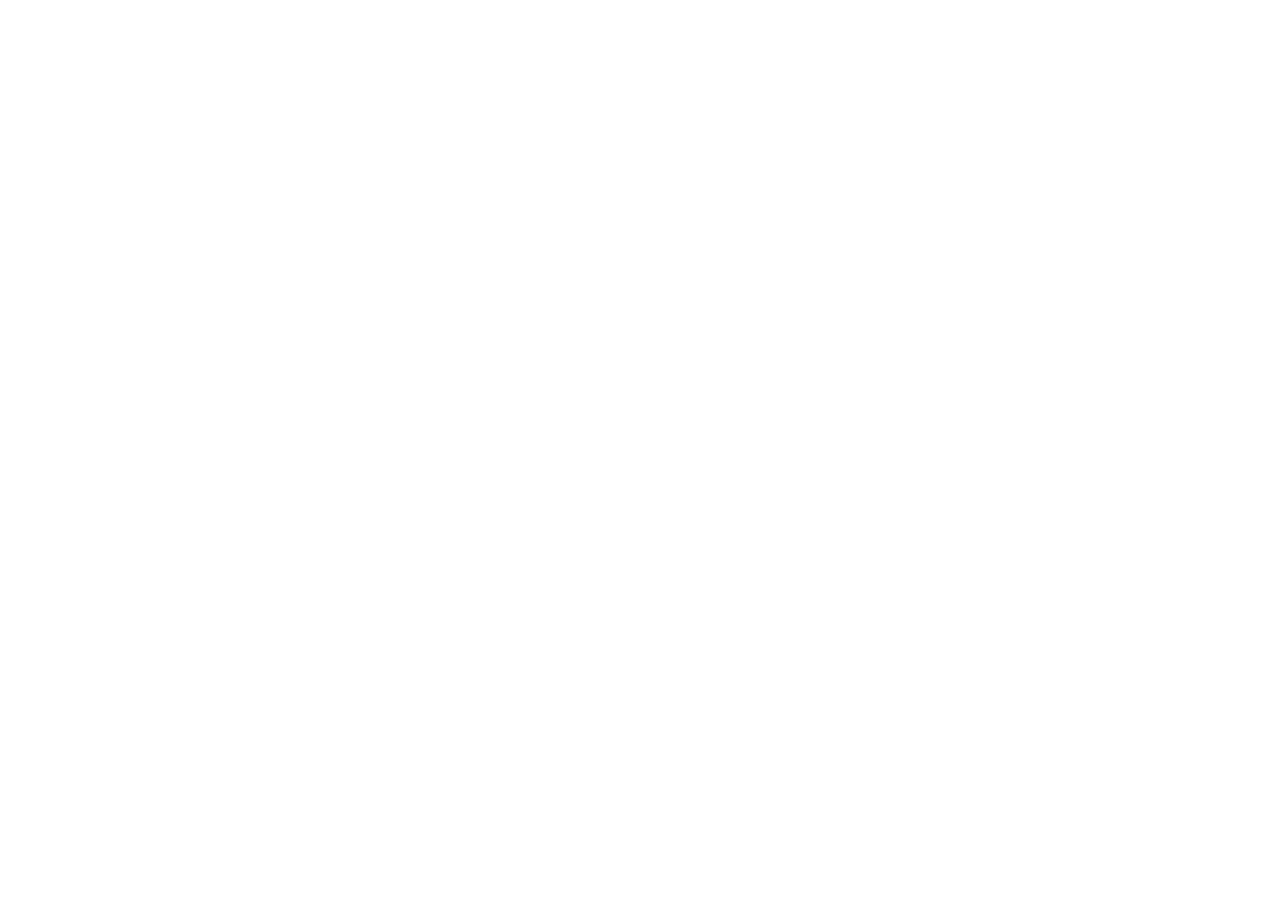
==== index.html @ eb6f5636 "Updates" ====
<!DOCTYPE html><html lang="en"><head><meta charSet="utf-8"/><meta name="viewport" content="width=device-width, initial-scale=1"/><link rel="stylesheet" href="/unstackle/_next/static/css/f860bc99dba20f54.css" data-precedence="next"/><link rel="stylesheet" href="/unstackle/_next/static/css/ccdade377ac1e5ee.css" data-precedence="next"/><link rel="preload" as="script" fetchPriority="low" href="/unstackle/_next/static/chunks/webpack-513fe862431f02fe.js"/><script src="/unstackle/_next/static/chunks/4bd1b696-52a6696c08e3276c.js" async=""></script><script src="/unstackle/_next/static/chunks/684-deca017d945ac1a1.js" async=""></script><script src="/unstackle/_next/static/chunks/main-app-4f8acdaeea503a58.js" async=""></script><script src="/unstackle/_next/static/chunks/app/page-5dadd4a5170f96e7.js" async=""></script><title>Create Next App</title><meta name="description" content="Generated by create next app"/><link rel="icon" href="/unstackle/favicon.ico" type="image/x-icon" sizes="16x16"/><script>document.querySelectorAll('body link[rel="icon"], body link[rel="apple-touch-icon"]').forEach(el => document.head.appendChild(el))</script><script src="/unstackle/_next/static/chunks/polyfills-42372ed130431b0a.js" noModule=""></script></head><body class="__variable_40a84e __variable_5929ae antialiased"><main class="min-h-screen bg-white flex items-center justify-center"></main><!--$--><!--/$--><!--$--><!--/$--><script src="/unstackle/_next/static/chunks/webpack-513fe862431f02fe.js" async=""></script><script>(self.__next_f=self.__next_f||[]).push([0])</script><script>self.__next_f.push([1,"1:\"$Sreact.fragment\"\n2:I[7555,[],\"\"]\n3:I[1295,[],\"\"]\n4:I[894,[],\"ClientPageRoot\"]\n5:I[4367,[\"974\",\"static/chunks/app/page-5dadd4a5170f96e7.js\"],\"default\"]\n8:I[9665,[],\"MetadataBoundary\"]\na:I[9665,[],\"OutletBoundary\"]\nd:I[4911,[],\"AsyncMetadataOutlet\"]\nf:I[9665,[],\"ViewportBoundary\"]\n11:I[6614,[],\"\"]\n:HL[\"/unstackle/_next/static/css/f860bc99dba20f54.css\",\"style\"]\n:HL[\"/unstackle/_next/static/css/ccdade377ac1e5ee.css\",\"style\"]\n"])</script><script>self.__next_f.push([1,"0:{\"P\":null,\"b\":\"cElQB1VD5vt77hAyGynAF\",\"p\":\"/unstackle\",\"c\":[\"\",\"\"],\"i\":false,\"f\":[[[\"\",{\"children\":[\"__PAGE__\",{}]},\"$undefined\",\"$undefined\",true],[\"\",[\"$\",\"$1\",\"c\",{\"children\":[[[\"$\",\"link\",\"0\",{\"rel\":\"stylesheet\",\"href\":\"/unstackle/_next/static/css/f860bc99dba20f54.css\",\"precedence\":\"next\",\"crossOrigin\":\"$undefined\",\"nonce\":\"$undefined\"}],[\"$\",\"link\",\"1\",{\"rel\":\"stylesheet\",\"href\":\"/unstackle/_next/static/css/ccdade377ac1e5ee.css\",\"precedence\":\"next\",\"crossOrigin\":\"$undefined\",\"nonce\":\"$undefined\"}]],[\"$\",\"html\",null,{\"lang\":\"en\",\"children\":[\"$\",\"body\",null,{\"className\":\"__variable_40a84e __variable_5929ae antialiased\",\"children\":[\"$\",\"$L2\",null,{\"parallelRouterKey\":\"children\",\"error\":\"$undefined\",\"errorStyles\":\"$undefined\",\"errorScripts\":\"$undefined\",\"template\":[\"$\",\"$L3\",null,{}],\"templateStyles\":\"$undefined\",\"templateScripts\":\"$undefined\",\"notFound\":[[[\"$\",\"title\",null,{\"children\":\"404: This page could not be found.\"}],[\"$\",\"div\",null,{\"style\":{\"fontFamily\":\"system-ui,\\\"Segoe UI\\\",Roboto,Helvetica,Arial,sans-serif,\\\"Apple Color Emoji\\\",\\\"Segoe UI Emoji\\\"\",\"height\":\"100vh\",\"textAlign\":\"center\",\"display\":\"flex\",\"flexDirection\":\"column\",\"alignItems\":\"center\",\"justifyContent\":\"center\"},\"children\":[\"$\",\"div\",null,{\"children\":[[\"$\",\"style\",null,{\"dangerouslySetInnerHTML\":{\"__html\":\"body{color:#000;background:#fff;margin:0}.next-error-h1{border-right:1px solid rgba(0,0,0,.3)}@media (prefers-color-scheme:dark){body{color:#fff;background:#000}.next-error-h1{border-right:1px solid rgba(255,255,255,.3)}}\"}}],[\"$\",\"h1\",null,{\"className\":\"next-error-h1\",\"style\":{\"display\":\"inline-block\",\"margin\":\"0 20px 0 0\",\"padding\":\"0 23px 0 0\",\"fontSize\":24,\"fontWeight\":500,\"verticalAlign\":\"top\",\"lineHeight\":\"49px\"},\"children\":404}],[\"$\",\"div\",null,{\"style\":{\"display\":\"inline-block\"},\"children\":[\"$\",\"h2\",null,{\"style\":{\"fontSize\":14,\"fontWeight\":400,\"lineHeight\":\"49px\",\"margin\":0},\"children\":\"This page could not be found.\"}]}]]}]}]],[]],\"forbidden\":\"$undefined\",\"unauthorized\":\"$undefined\"}]}]}]]}],{\"children\":[\"__PAGE__\",[\"$\",\"$1\",\"c\",{\"children\":[[\"$\",\"$L4\",null,{\"Component\":\"$5\",\"searchParams\":{},\"params\":{},\"promises\":[\"$@6\",\"$@7\"]}],[\"$\",\"$L8\",null,{\"children\":\"$L9\"}],null,[\"$\",\"$La\",null,{\"children\":[\"$Lb\",\"$Lc\",[\"$\",\"$Ld\",null,{\"promise\":\"$@e\"}]]}]]}],{},null,false]},null,false],[\"$\",\"$1\",\"h\",{\"children\":[null,[\"$\",\"$1\",\"nQ6fgHD3MFF5E-2fPefAX\",{\"children\":[[\"$\",\"$Lf\",null,{\"children\":\"$L10\"}],null]}],null]}],false]],\"m\":\"$undefined\",\"G\":[\"$11\",\"$undefined\"],\"s\":false,\"S\":true}\n"])</script><script>self.__next_f.push([1,"12:\"$Sreact.suspense\"\n13:I[4911,[],\"AsyncMetadata\"]\n6:{}\n7:{}\n9:[\"$\",\"$12\",null,{\"fallback\":null,\"children\":[\"$\",\"$L13\",null,{\"promise\":\"$@14\"}]}]\n"])</script><script>self.__next_f.push([1,"c:null\n"])</script><script>self.__next_f.push([1,"10:[[\"$\",\"meta\",\"0\",{\"charSet\":\"utf-8\"}],[\"$\",\"meta\",\"1\",{\"name\":\"viewport\",\"content\":\"width=device-width, initial-scale=1\"}]]\nb:null\n"])</script><script>self.__next_f.push([1,"14:{\"metadata\":[[\"$\",\"title\",\"0\",{\"children\":\"Create Next App\"}],[\"$\",\"meta\",\"1\",{\"name\":\"description\",\"content\":\"Generated by create next app\"}],[\"$\",\"link\",\"2\",{\"rel\":\"icon\",\"href\":\"/unstackle/favicon.ico\",\"type\":\"image/x-icon\",\"sizes\":\"16x16\"}]],\"error\":null,\"digest\":\"$undefined\"}\ne:{\"metadata\":\"$14:metadata\",\"error\":null,\"digest\":\"$undefined\"}\n"])</script></body></html>
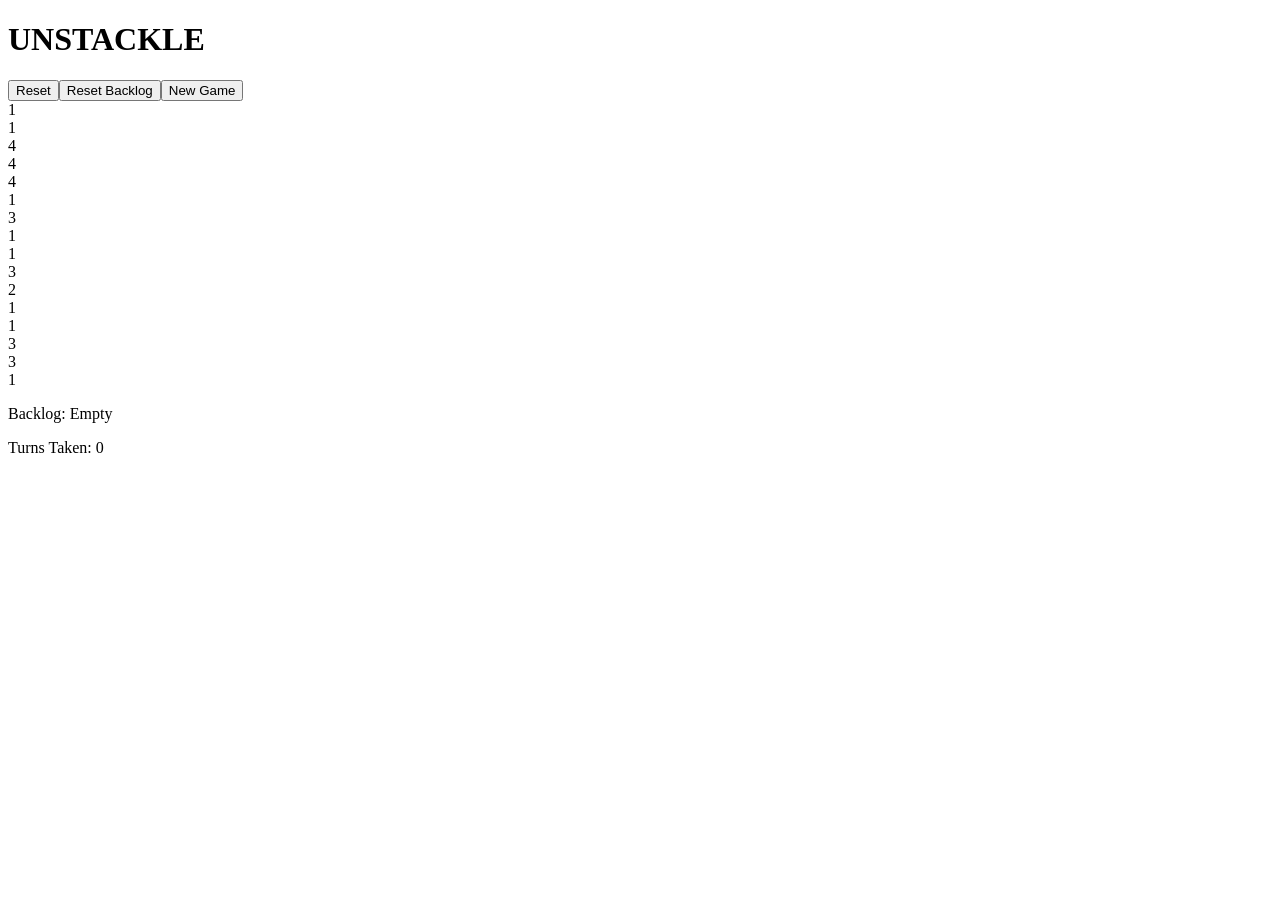
==== commit 3cbc4e7a: "Updates" ====
--- a/index.html
+++ b/index.html
@@ -1 +1,49 @@
-<!DOCTYPE html><html lang="en"><head><meta charSet="utf-8"/><meta name="viewport" content="width=device-width, initial-scale=1"/><link rel="stylesheet" href="/unstackle/_next/static/css/f860bc99dba20f54.css" data-precedence="next"/><link rel="stylesheet" href="/unstackle/_next/static/css/ccdade377ac1e5ee.css" data-precedence="next"/><link rel="preload" as="script" fetchPriority="low" href="/unstackle/_next/static/chunks/webpack-513fe862431f02fe.js"/><script src="/unstackle/_next/static/chunks/4bd1b696-52a6696c08e3276c.js" async=""></script><script src="/unstackle/_next/static/chunks/684-deca017d945ac1a1.js" async=""></script><script src="/unstackle/_next/static/chunks/main-app-4f8acdaeea503a58.js" async=""></script><script src="/unstackle/_next/static/chunks/app/page-5dadd4a5170f96e7.js" async=""></script><title>Create Next App</title><meta name="description" content="Generated by create next app"/><link rel="icon" href="/unstackle/favicon.ico" type="image/x-icon" sizes="16x16"/><script>document.querySelectorAll('body link[rel="icon"], body link[rel="apple-touch-icon"]').forEach(el => document.head.appendChild(el))</script><script src="/unstackle/_next/static/chunks/polyfills-42372ed130431b0a.js" noModule=""></script></head><body class="__variable_40a84e __variable_5929ae antialiased"><main class="min-h-screen bg-white flex items-center justify-center"></main><!--$--><!--/$--><!--$--><!--/$--><script src="/unstackle/_next/static/chunks/webpack-513fe862431f02fe.js" async=""></script><script>(self.__next_f=self.__next_f||[]).push([0])</script><script>self.__next_f.push([1,"1:\"$Sreact.fragment\"\n2:I[7555,[],\"\"]\n3:I[1295,[],\"\"]\n4:I[894,[],\"ClientPageRoot\"]\n5:I[4367,[\"974\",\"static/chunks/app/page-5dadd4a5170f96e7.js\"],\"default\"]\n8:I[9665,[],\"MetadataBoundary\"]\na:I[9665,[],\"OutletBoundary\"]\nd:I[4911,[],\"AsyncMetadataOutlet\"]\nf:I[9665,[],\"ViewportBoundary\"]\n11:I[6614,[],\"\"]\n:HL[\"/unstackle/_next/static/css/f860bc99dba20f54.css\",\"style\"]\n:HL[\"/unstackle/_next/static/css/ccdade377ac1e5ee.css\",\"style\"]\n"])</script><script>self.__next_f.push([1,"0:{\"P\":null,\"b\":\"cElQB1VD5vt77hAyGynAF\",\"p\":\"/unstackle\",\"c\":[\"\",\"\"],\"i\":false,\"f\":[[[\"\",{\"children\":[\"__PAGE__\",{}]},\"$undefined\",\"$undefined\",true],[\"\",[\"$\",\"$1\",\"c\",{\"children\":[[[\"$\",\"link\",\"0\",{\"rel\":\"stylesheet\",\"href\":\"/unstackle/_next/static/css/f860bc99dba20f54.css\",\"precedence\":\"next\",\"crossOrigin\":\"$undefined\",\"nonce\":\"$undefined\"}],[\"$\",\"link\",\"1\",{\"rel\":\"stylesheet\",\"href\":\"/unstackle/_next/static/css/ccdade377ac1e5ee.css\",\"precedence\":\"next\",\"crossOrigin\":\"$undefined\",\"nonce\":\"$undefined\"}]],[\"$\",\"html\",null,{\"lang\":\"en\",\"children\":[\"$\",\"body\",null,{\"className\":\"__variable_40a84e __variable_5929ae antialiased\",\"children\":[\"$\",\"$L2\",null,{\"parallelRouterKey\":\"children\",\"error\":\"$undefined\",\"errorStyles\":\"$undefined\",\"errorScripts\":\"$undefined\",\"template\":[\"$\",\"$L3\",null,{}],\"templateStyles\":\"$undefined\",\"templateScripts\":\"$undefined\",\"notFound\":[[[\"$\",\"title\",null,{\"children\":\"404: This page could not be found.\"}],[\"$\",\"div\",null,{\"style\":{\"fontFamily\":\"system-ui,\\\"Segoe UI\\\",Roboto,Helvetica,Arial,sans-serif,\\\"Apple Color Emoji\\\",\\\"Segoe UI Emoji\\\"\",\"height\":\"100vh\",\"textAlign\":\"center\",\"display\":\"flex\",\"flexDirection\":\"column\",\"alignItems\":\"center\",\"justifyContent\":\"center\"},\"children\":[\"$\",\"div\",null,{\"children\":[[\"$\",\"style\",null,{\"dangerouslySetInnerHTML\":{\"__html\":\"body{color:#000;background:#fff;margin:0}.next-error-h1{border-right:1px solid rgba(0,0,0,.3)}@media (prefers-color-scheme:dark){body{color:#fff;background:#000}.next-error-h1{border-right:1px solid rgba(255,255,255,.3)}}\"}}],[\"$\",\"h1\",null,{\"className\":\"next-error-h1\",\"style\":{\"display\":\"inline-block\",\"margin\":\"0 20px 0 0\",\"padding\":\"0 23px 0 0\",\"fontSize\":24,\"fontWeight\":500,\"verticalAlign\":\"top\",\"lineHeight\":\"49px\"},\"children\":404}],[\"$\",\"div\",null,{\"style\":{\"display\":\"inline-block\"},\"children\":[\"$\",\"h2\",null,{\"style\":{\"fontSize\":14,\"fontWeight\":400,\"lineHeight\":\"49px\",\"margin\":0},\"children\":\"This page could not be found.\"}]}]]}]}]],[]],\"forbidden\":\"$undefined\",\"unauthorized\":\"$undefined\"}]}]}]]}],{\"children\":[\"__PAGE__\",[\"$\",\"$1\",\"c\",{\"children\":[[\"$\",\"$L4\",null,{\"Component\":\"$5\",\"searchParams\":{},\"params\":{},\"promises\":[\"$@6\",\"$@7\"]}],[\"$\",\"$L8\",null,{\"children\":\"$L9\"}],null,[\"$\",\"$La\",null,{\"children\":[\"$Lb\",\"$Lc\",[\"$\",\"$Ld\",null,{\"promise\":\"$@e\"}]]}]]}],{},null,false]},null,false],[\"$\",\"$1\",\"h\",{\"children\":[null,[\"$\",\"$1\",\"nQ6fgHD3MFF5E-2fPefAX\",{\"children\":[[\"$\",\"$Lf\",null,{\"children\":\"$L10\"}],null]}],null]}],false]],\"m\":\"$undefined\",\"G\":[\"$11\",\"$undefined\"],\"s\":false,\"S\":true}\n"])</script><script>self.__next_f.push([1,"12:\"$Sreact.suspense\"\n13:I[4911,[],\"AsyncMetadata\"]\n6:{}\n7:{}\n9:[\"$\",\"$12\",null,{\"fallback\":null,\"children\":[\"$\",\"$L13\",null,{\"promise\":\"$@14\"}]}]\n"])</script><script>self.__next_f.push([1,"c:null\n"])</script><script>self.__next_f.push([1,"10:[[\"$\",\"meta\",\"0\",{\"charSet\":\"utf-8\"}],[\"$\",\"meta\",\"1\",{\"name\":\"viewport\",\"content\":\"width=device-width, initial-scale=1\"}]]\nb:null\n"])</script><script>self.__next_f.push([1,"14:{\"metadata\":[[\"$\",\"title\",\"0\",{\"children\":\"Create Next App\"}],[\"$\",\"meta\",\"1\",{\"name\":\"description\",\"content\":\"Generated by create next app\"}],[\"$\",\"link\",\"2\",{\"rel\":\"icon\",\"href\":\"/unstackle/favicon.ico\",\"type\":\"image/x-icon\",\"sizes\":\"16x16\"}]],\"error\":null,\"digest\":\"$undefined\"}\ne:{\"metadata\":\"$14:metadata\",\"error\":null,\"digest\":\"$undefined\"}\n"])</script></body></html>+<!DOCTYPE html><html lang="en"><head><meta charSet="utf-8"/><meta name="viewport" content="width=device-width, initial-scale=1"/><link rel="stylesheet" href="/unstackle/_next/static/css/f860bc99dba20f54.css" data-precedence="next"/><link rel="stylesheet" href="/unstackle/_next/static/css/ccdade377ac1e5ee.css" data-precedence="next"/><link rel="preload" as="script" fetchPriority="low" href="/unstackle/_next/static/chunks/webpack-513fe862431f02fe.js"/><script src="/unstackle/_next/static/chunks/4bd1b696-18452535c1c4862d.js" async=""></script><script src="/unstackle/_next/static/chunks/684-f4107c639ced3c02.js" async=""></script><script src="/unstackle/_next/static/chunks/main-app-4f8acdaeea503a58.js" async=""></script><script src="/unstackle/_next/static/chunks/app/page-ff07bbb9d4d0e78f.js" async=""></script><title>Create Next App</title><meta name="description" content="Generated by create next app"/><link rel="icon" href="/unstackle/favicon.ico" type="image/x-icon" sizes="16x16"/><script>document.querySelectorAll('body link[rel="icon"], body link[rel="apple-touch-icon"]').forEach(el => document.head.appendChild(el))</script><script src="/unstackle/_next/static/chunks/polyfills-42372ed130431b0a.js" noModule=""></script></head><body class="__variable_40a84e __variable_5929ae antialiased"><main class="min-h-screen bg-white flex items-center justify-center"><div class="p-6 flex flex-col items-center"><h1 class="text-4xl font-black mb-4 tracking-wide font-mono">UNSTACKLE</h1><div class="flex space-x-3 mb-6"><button class="bg-green-600 hover:bg-green-700 text-white px-4 py-2 rounded">Reset</button><button class="bg-yellow-500 hover:bg-yellow-600 text-white px-4 py-2 rounded">Reset Backlog</button><button class="bg-red-600 hover:bg-red-700 text-white px-4 py-2 rounded">New Game</button></div><div class="grid grid-cols-4 gap-2"><div class="w-16 h-16 text-lg font-bold flex items-center justify-center border rounded select-none transition
+                  bg-blue-600 text-white hover:bg-blue-700 cursor-pointer
+                  
+                ">1</div><div class="w-16 h-16 text-lg font-bold flex items-center justify-center border rounded select-none transition
+                  bg-blue-600 text-white hover:bg-blue-700 cursor-pointer
+                  
+                ">1</div><div class="w-16 h-16 text-lg font-bold flex items-center justify-center border rounded select-none transition
+                  bg-blue-600 text-white hover:bg-blue-700 cursor-pointer
+                  
+                ">4</div><div class="w-16 h-16 text-lg font-bold flex items-center justify-center border rounded select-none transition
+                  bg-blue-600 text-white hover:bg-blue-700 cursor-pointer
+                  
+                ">4</div><div class="w-16 h-16 text-lg font-bold flex items-center justify-center border rounded select-none transition
+                  bg-blue-600 text-white hover:bg-blue-700 cursor-pointer
+                  
+                ">4</div><div class="w-16 h-16 text-lg font-bold flex items-center justify-center border rounded select-none transition
+                  bg-blue-600 text-white hover:bg-blue-700 cursor-pointer
+                  
+                ">1</div><div class="w-16 h-16 text-lg font-bold flex items-center justify-center border rounded select-none transition
+                  bg-blue-600 text-white hover:bg-blue-700 cursor-pointer
+                  
+                ">3</div><div class="w-16 h-16 text-lg font-bold flex items-center justify-center border rounded select-none transition
+                  bg-blue-600 text-white hover:bg-blue-700 cursor-pointer
+                  
+                ">1</div><div class="w-16 h-16 text-lg font-bold flex items-center justify-center border rounded select-none transition
+                  bg-blue-600 text-white hover:bg-blue-700 cursor-pointer
+                  
+                ">1</div><div class="w-16 h-16 text-lg font-bold flex items-center justify-center border rounded select-none transition
+                  bg-blue-600 text-white hover:bg-blue-700 cursor-pointer
+                  
+                ">3</div><div class="w-16 h-16 text-lg font-bold flex items-center justify-center border rounded select-none transition
+                  bg-blue-600 text-white hover:bg-blue-700 cursor-pointer
+                  
+                ">2</div><div class="w-16 h-16 text-lg font-bold flex items-center justify-center border rounded select-none transition
+                  bg-blue-600 text-white hover:bg-blue-700 cursor-pointer
+                  
+                ">1</div><div class="w-16 h-16 text-lg font-bold flex items-center justify-center border rounded select-none transition
+                  bg-blue-600 text-white hover:bg-blue-700 cursor-pointer
+                  
+                ">1</div><div class="w-16 h-16 text-lg font-bold flex items-center justify-center border rounded select-none transition
+                  bg-blue-600 text-white hover:bg-blue-700 cursor-pointer
+                  
+                ">3</div><div class="w-16 h-16 text-lg font-bold flex items-center justify-center border rounded select-none transition
+                  bg-blue-600 text-white hover:bg-blue-700 cursor-pointer
+                  
+                ">3</div><div class="w-16 h-16 text-lg font-bold flex items-center justify-center border rounded select-none transition
+                  bg-blue-600 text-white hover:bg-blue-700 cursor-pointer
+                  
+                ">1</div></div><div class="mt-4 space-y-1 text-center"><p>Backlog: <!-- -->Empty</p><p>Turns Taken: <!-- -->0</p></div></div></main><!--$--><!--/$--><!--$--><!--/$--><script src="/unstackle/_next/static/chunks/webpack-513fe862431f02fe.js" async=""></script><script>(self.__next_f=self.__next_f||[]).push([0])</script><script>self.__next_f.push([1,"1:\"$Sreact.fragment\"\n2:I[7555,[],\"\"]\n3:I[1295,[],\"\"]\n4:I[894,[],\"ClientPageRoot\"]\n5:I[4367,[\"974\",\"static/chunks/app/page-ff07bbb9d4d0e78f.js\"],\"default\"]\n8:I[9665,[],\"MetadataBoundary\"]\na:I[9665,[],\"OutletBoundary\"]\nd:I[4911,[],\"AsyncMetadataOutlet\"]\nf:I[9665,[],\"ViewportBoundary\"]\n11:I[6614,[],\"\"]\n:HL[\"/unstackle/_next/static/css/f860bc99dba20f54.css\",\"style\"]\n:HL[\"/unstackle/_next/static/css/ccdade377ac1e5ee.css\",\"style\"]\n"])</script><script>self.__next_f.push([1,"0:{\"P\":null,\"b\":\"plCdBXl5j2zPlgjDdKYYC\",\"p\":\"/unstackle\",\"c\":[\"\",\"\"],\"i\":false,\"f\":[[[\"\",{\"children\":[\"__PAGE__\",{}]},\"$undefined\",\"$undefined\",true],[\"\",[\"$\",\"$1\",\"c\",{\"children\":[[[\"$\",\"link\",\"0\",{\"rel\":\"stylesheet\",\"href\":\"/unstackle/_next/static/css/f860bc99dba20f54.css\",\"precedence\":\"next\",\"crossOrigin\":\"$undefined\",\"nonce\":\"$undefined\"}],[\"$\",\"link\",\"1\",{\"rel\":\"stylesheet\",\"href\":\"/unstackle/_next/static/css/ccdade377ac1e5ee.css\",\"precedence\":\"next\",\"crossOrigin\":\"$undefined\",\"nonce\":\"$undefined\"}]],[\"$\",\"html\",null,{\"lang\":\"en\",\"children\":[\"$\",\"body\",null,{\"className\":\"__variable_40a84e __variable_5929ae antialiased\",\"children\":[\"$\",\"$L2\",null,{\"parallelRouterKey\":\"children\",\"error\":\"$undefined\",\"errorStyles\":\"$undefined\",\"errorScripts\":\"$undefined\",\"template\":[\"$\",\"$L3\",null,{}],\"templateStyles\":\"$undefined\",\"templateScripts\":\"$undefined\",\"notFound\":[[[\"$\",\"title\",null,{\"children\":\"404: This page could not be found.\"}],[\"$\",\"div\",null,{\"style\":{\"fontFamily\":\"system-ui,\\\"Segoe UI\\\",Roboto,Helvetica,Arial,sans-serif,\\\"Apple Color Emoji\\\",\\\"Segoe UI Emoji\\\"\",\"height\":\"100vh\",\"textAlign\":\"center\",\"display\":\"flex\",\"flexDirection\":\"column\",\"alignItems\":\"center\",\"justifyContent\":\"center\"},\"children\":[\"$\",\"div\",null,{\"children\":[[\"$\",\"style\",null,{\"dangerouslySetInnerHTML\":{\"__html\":\"body{color:#000;background:#fff;margin:0}.next-error-h1{border-right:1px solid rgba(0,0,0,.3)}@media (prefers-color-scheme:dark){body{color:#fff;background:#000}.next-error-h1{border-right:1px solid rgba(255,255,255,.3)}}\"}}],[\"$\",\"h1\",null,{\"className\":\"next-error-h1\",\"style\":{\"display\":\"inline-block\",\"margin\":\"0 20px 0 0\",\"padding\":\"0 23px 0 0\",\"fontSize\":24,\"fontWeight\":500,\"verticalAlign\":\"top\",\"lineHeight\":\"49px\"},\"children\":404}],[\"$\",\"div\",null,{\"style\":{\"display\":\"inline-block\"},\"children\":[\"$\",\"h2\",null,{\"style\":{\"fontSize\":14,\"fontWeight\":400,\"lineHeight\":\"49px\",\"margin\":0},\"children\":\"This page could not be found.\"}]}]]}]}]],[]],\"forbidden\":\"$undefined\",\"unauthorized\":\"$undefined\"}]}]}]]}],{\"children\":[\"__PAGE__\",[\"$\",\"$1\",\"c\",{\"children\":[[\"$\",\"$L4\",null,{\"Component\":\"$5\",\"searchParams\":{},\"params\":{},\"promises\":[\"$@6\",\"$@7\"]}],[\"$\",\"$L8\",null,{\"children\":\"$L9\"}],null,[\"$\",\"$La\",null,{\"children\":[\"$Lb\",\"$Lc\",[\"$\",\"$Ld\",null,{\"promise\":\"$@e\"}]]}]]}],{},null,false]},null,false],[\"$\",\"$1\",\"h\",{\"children\":[null,[\"$\",\"$1\",\"0H48AHXFFZ6QJHm5LgnKx\",{\"children\":[[\"$\",\"$Lf\",null,{\"children\":\"$L10\"}],null]}],null]}],false]],\"m\":\"$undefined\",\"G\":[\"$11\",\"$undefined\"],\"s\":false,\"S\":true}\n"])</script><script>self.__next_f.push([1,"12:\"$Sreact.suspense\"\n13:I[4911,[],\"AsyncMetadata\"]\n6:{}\n7:{}\n9:[\"$\",\"$12\",null,{\"fallback\":null,\"children\":[\"$\",\"$L13\",null,{\"promise\":\"$@14\"}]}]\n"])</script><script>self.__next_f.push([1,"c:null\n"])</script><script>self.__next_f.push([1,"10:[[\"$\",\"meta\",\"0\",{\"charSet\":\"utf-8\"}],[\"$\",\"meta\",\"1\",{\"name\":\"viewport\",\"content\":\"width=device-width, initial-scale=1\"}]]\nb:null\n"])</script><script>self.__next_f.push([1,"14:{\"metadata\":[[\"$\",\"title\",\"0\",{\"children\":\"Create Next App\"}],[\"$\",\"meta\",\"1\",{\"name\":\"description\",\"content\":\"Generated by create next app\"}],[\"$\",\"link\",\"2\",{\"rel\":\"icon\",\"href\":\"/unstackle/favicon.ico\",\"type\":\"image/x-icon\",\"sizes\":\"16x16\"}]],\"error\":null,\"digest\":\"$undefined\"}\ne:{\"metadata\":\"$14:metadata\",\"error\":null,\"digest\":\"$undefined\"}\n"])</script></body></html>
